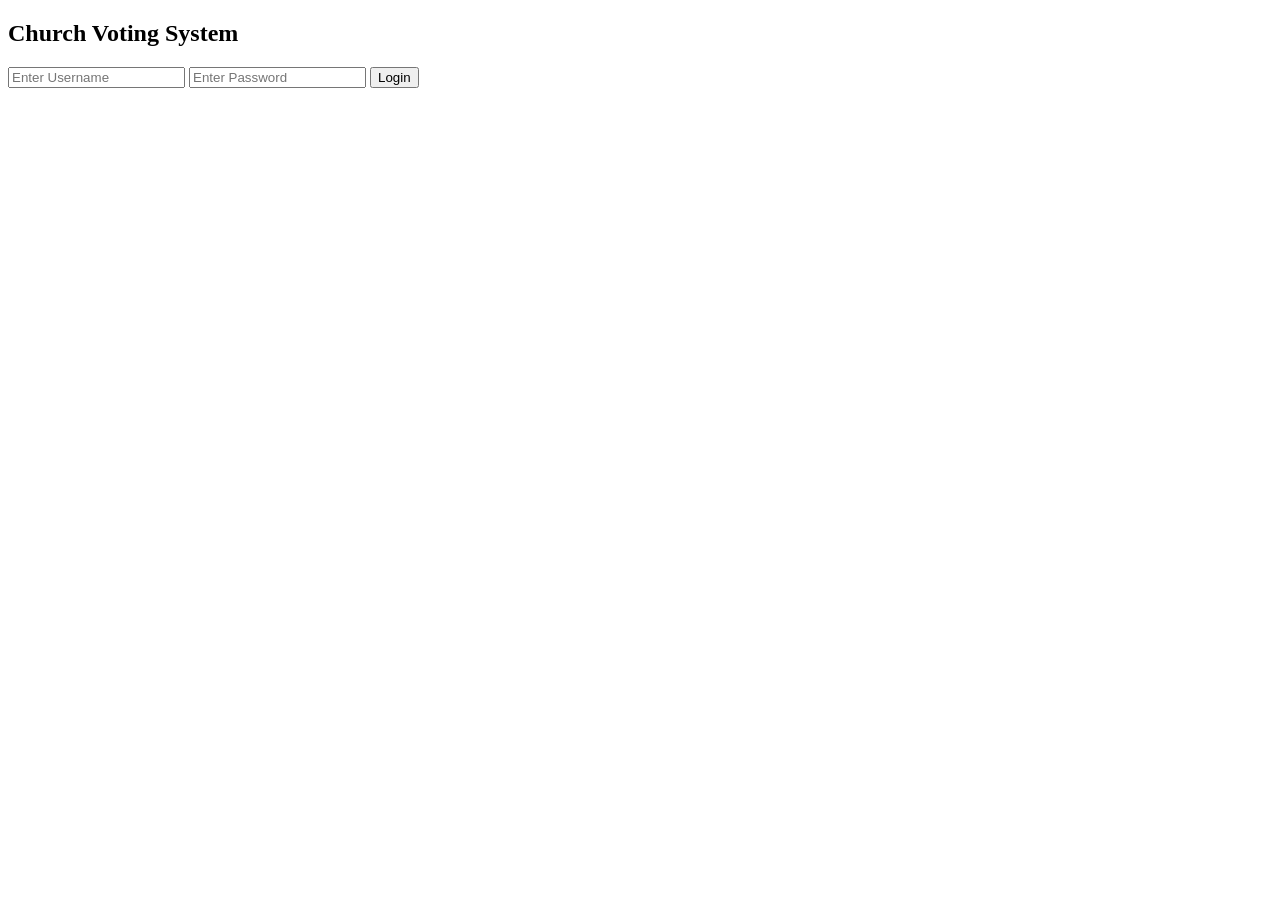
==== login.html @ 809b78c7 "Add files via upload" ====
<!DOCTYPE html>
<html>
<head>
<title>Member Login</title>
<link rel="stylesheet" href="{{ url_for('static', filename='style.css') }}">
</head>

<body>

<div class="login-box">

<h2>Church Voting System</h2>

<form method="POST" action="/login">

<input type="text" name="username" placeholder="Enter Username" required>

<input type="password" name="password" placeholder="Enter Password" required>

<button type="submit">Login</button>

</form>

</div>

</body>
</html>
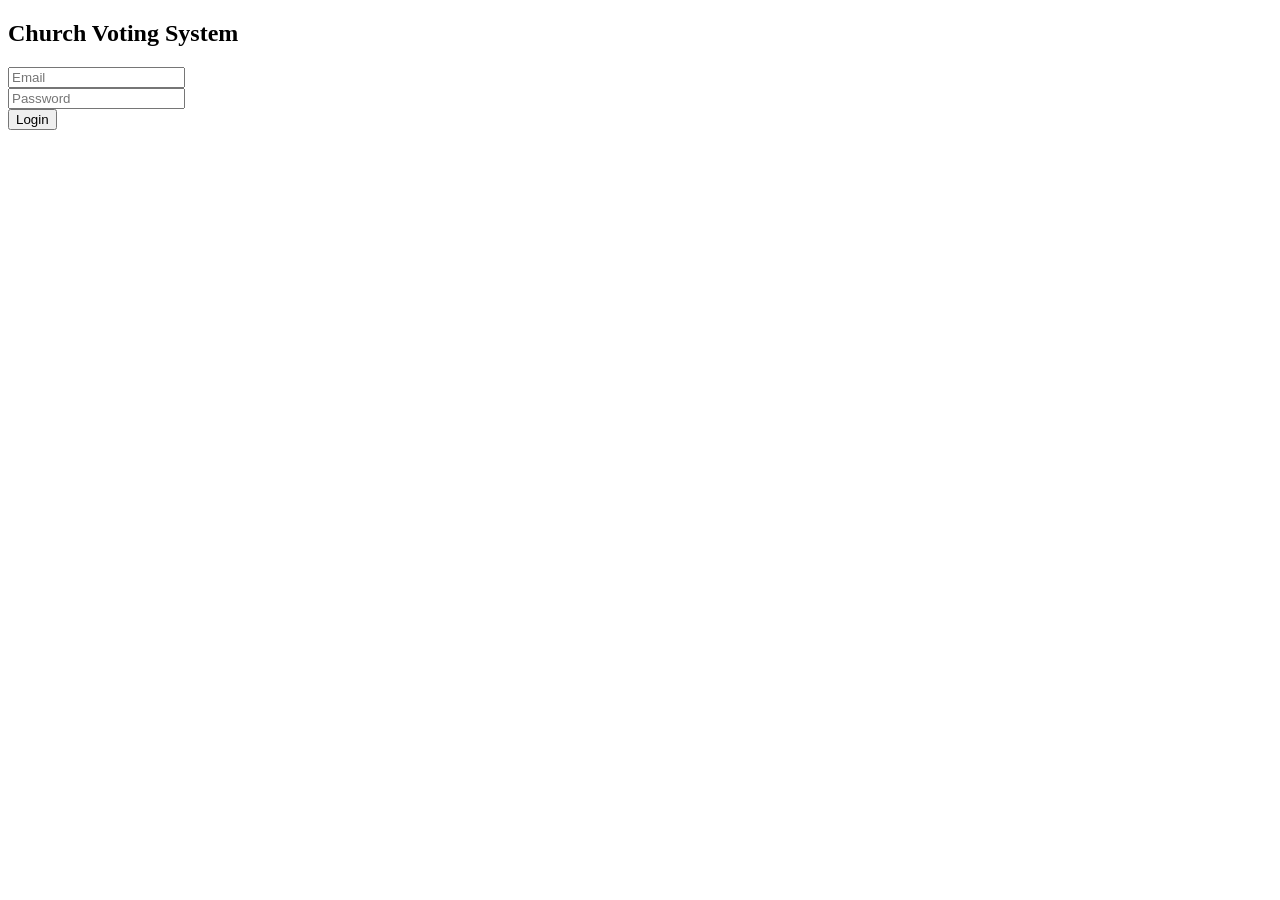
==== commit 697a9fad: "Update login.html" ====
--- a/login.html
+++ b/login.html
@@ -13,9 +13,9 @@
 
 <form method="POST" action="/login">
 
-<input type="text" name="username" placeholder="Enter Username" required>
+<input type="email" name="email" placeholder="Email" required><br>
 
-<input type="password" name="password" placeholder="Enter Password" required>
+<input type="password" name="password" placeholder="Password" required><br>
 
 <button type="submit">Login</button>
 
@@ -24,4 +24,4 @@
 </div>
 
 </body>
-</html>+</html>
